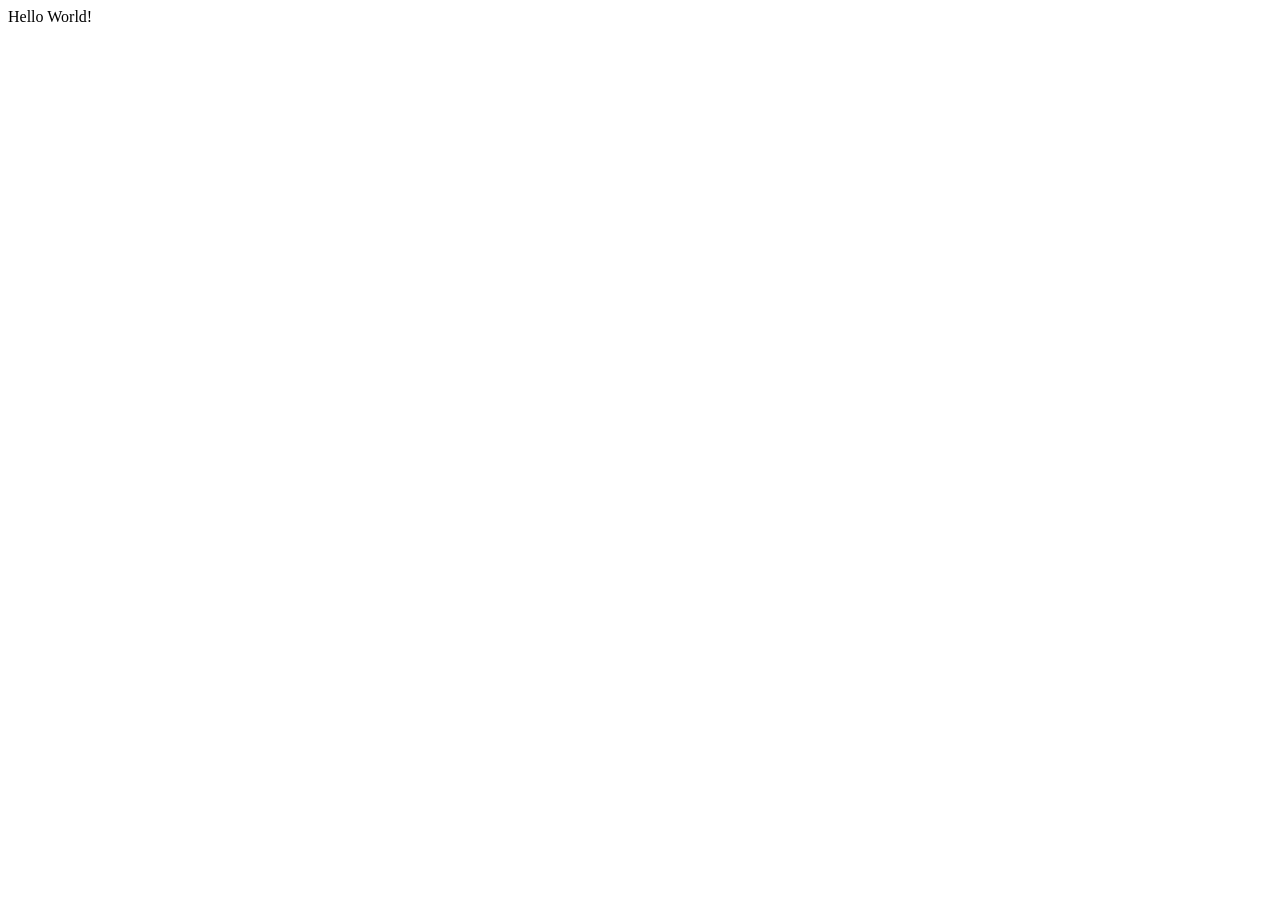
==== index.html @ 97250ae9 "create a new html file: index.html" ====
<!DOCTYPE html>
<html lang="en">
<head>
    <meta charset="UTF-8">
    <meta http-equiv="X-UA-Compatible" content="IE=edge">
    <meta name="viewport" content="width=device-width, initial-scale=1.0">
    <title>使用Git的学习</title>
</head>
<body>
    Hello World!
</body>
</html>
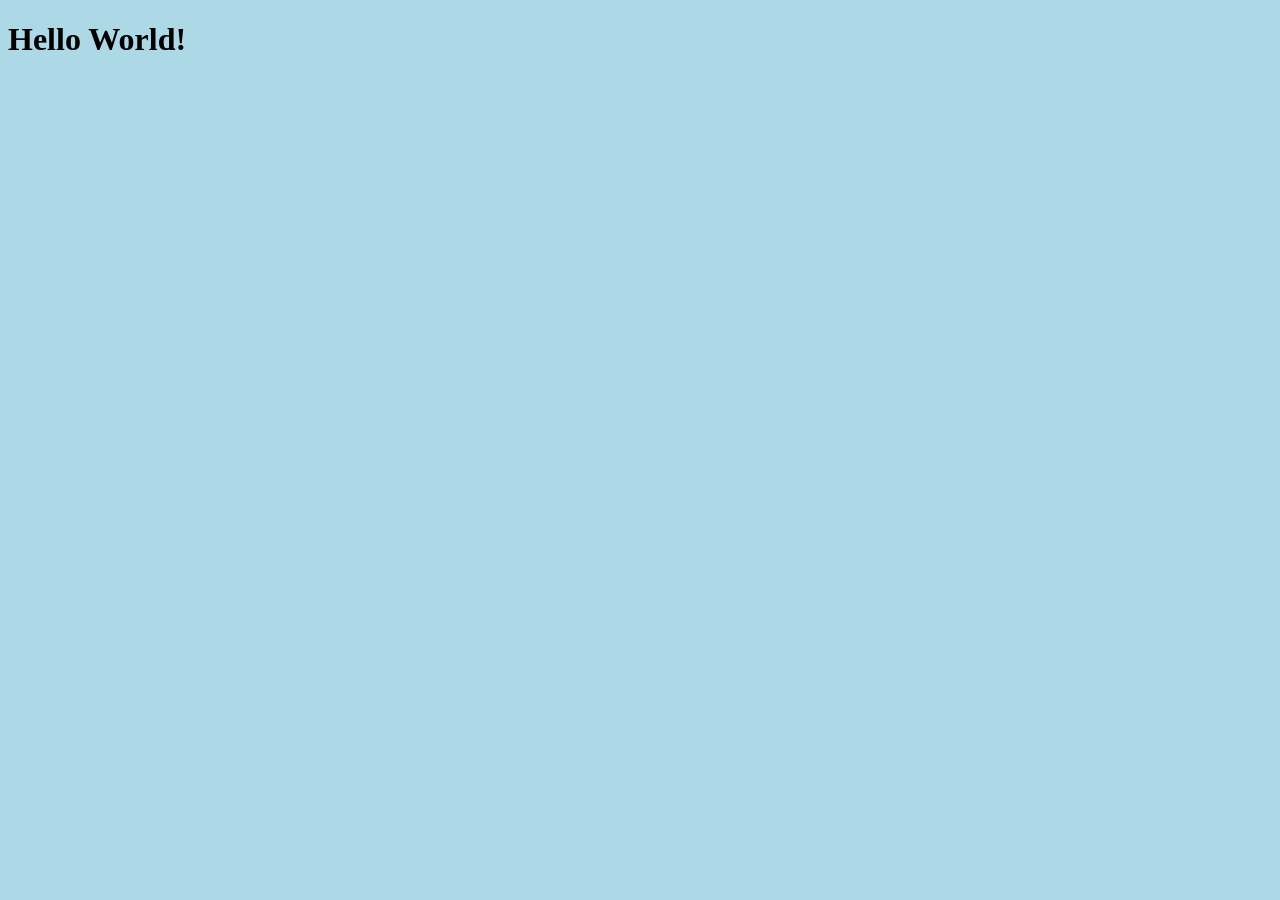
==== commit 9a253121: "create git.css; modify index.html:h1 and import git.css" ====
--- a/index.html
+++ b/index.html
@@ -4,9 +4,10 @@
     <meta charset="UTF-8">
     <meta http-equiv="X-UA-Compatible" content="IE=edge">
     <meta name="viewport" content="width=device-width, initial-scale=1.0">
+    <link rel="stylesheet" type="text/css " href="git.css">
     <title>使用Git的学习</title>
 </head>
 <body>
-    Hello World!
+    <h1>Hello World!</h1>
 </body>
 </html>
--- a/git.css
+++ b/git.css
@@ -0,0 +1,4 @@
+body
+{
+    background-color:lightblue;
+}
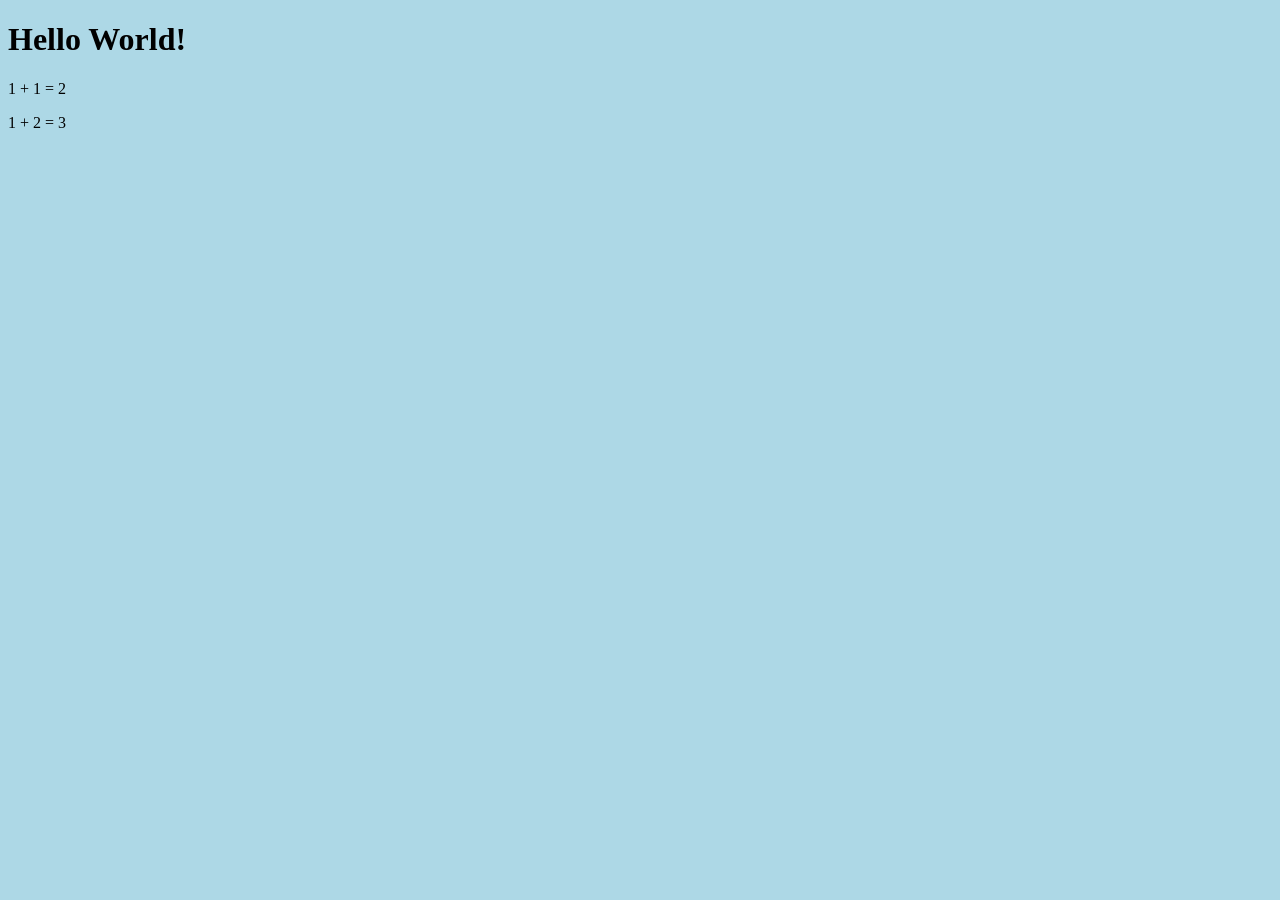
==== commit de7735ea: "modify index.html:html" ====
--- a/index.html
+++ b/index.html
@@ -9,5 +9,7 @@
 </head>
 <body>
     <h1>Hello World!</h1>
+    <p>1 + 1 = 2</p>
+    <p>1 + 2 = 3</p>
 </body>
 </html>
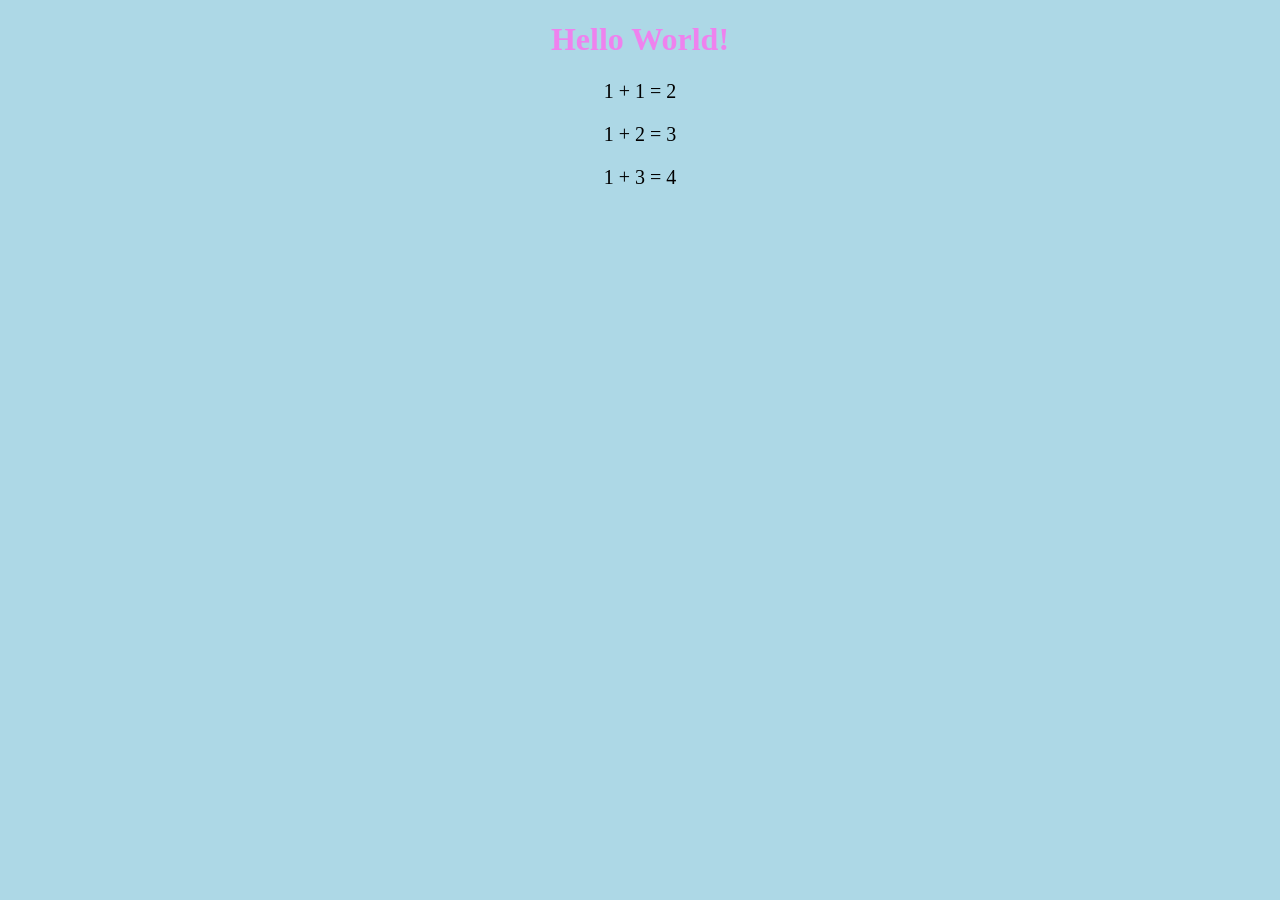
==== commit eafde7e8: "1 + 3 = 4" ====
--- a/index.html
+++ b/index.html
@@ -11,5 +11,6 @@
     <h1>Hello World!</h1>
     <p>1 + 1 = 2</p>
     <p>1 + 2 = 3</p>
+    <p>1 + 3 = 4</p>
 </body>
 </html>
--- a/git.css
+++ b/git.css
@@ -1,4 +1,15 @@
 body
 {
     background-color:lightblue;
+}
+h1
+{
+    color: violet;
+    text-align: center;
+}
+p
+{
+    font-family: "微软雅黑";
+    font-size: 20px;
+    text-align: center;
 }
